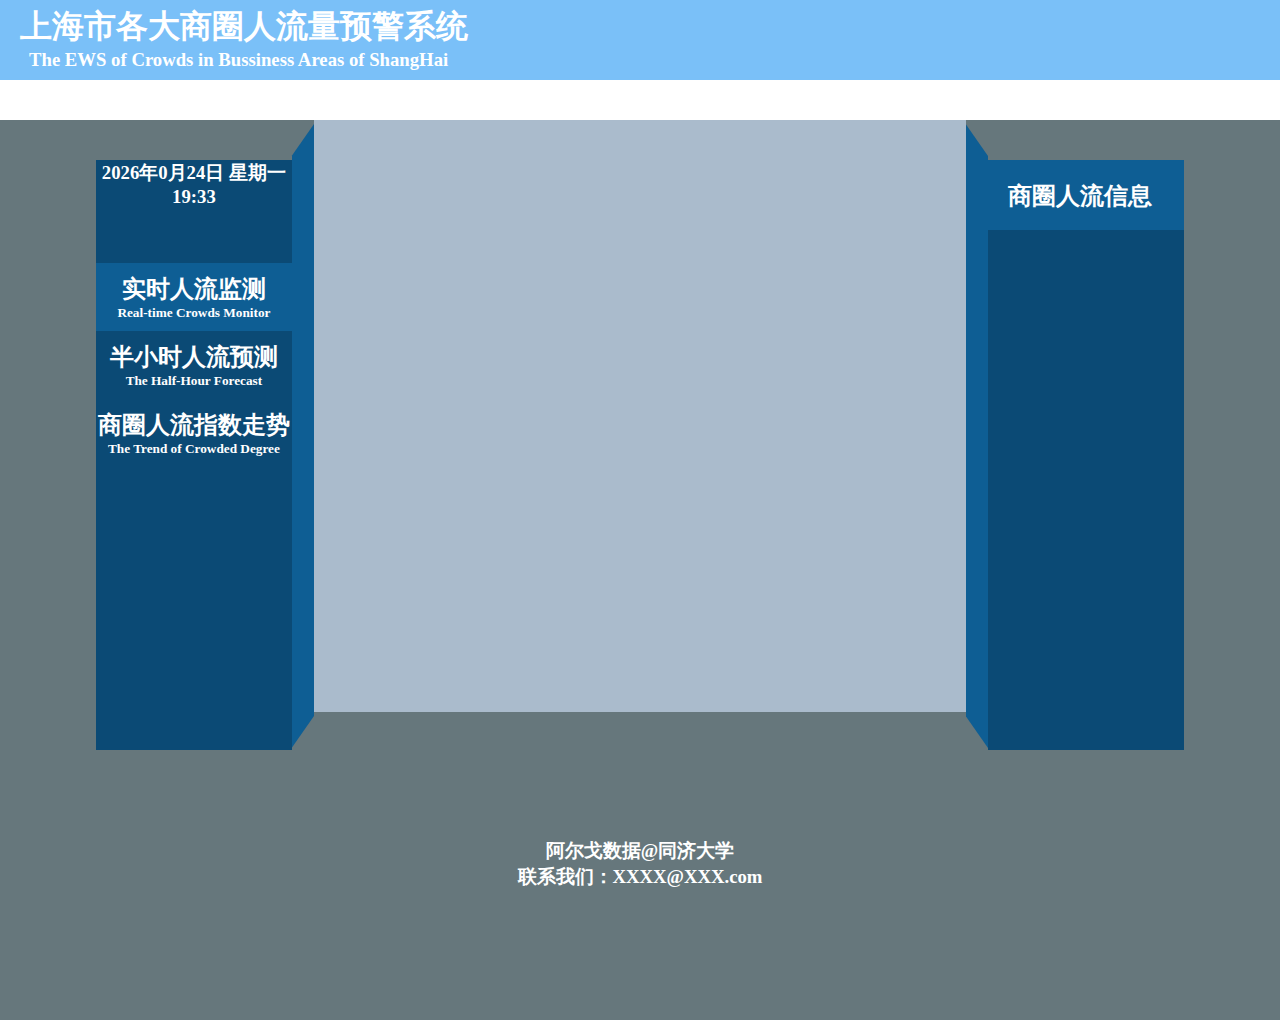
==== SodaMainPage.html @ 3e2547c5 "1027" ====
<!DOCTYPE html>
<html lang="en">
<head>
	<meta charset="UTF-8">
	<meta http-equiv="refresh" content="600">
	<title>上海市各大商圈人流量预警系统</title>
	<link rel="stylesheet" href="./stylesheets/style_main.css">
	<script type="text/javascript" src="http://api.map.baidu.com/api?v=2.0&ak=ComGW1M9yzupXdYGVIDRhujI9eBNmXB7"></script>
	<script type="text/javascript" src="http://api.map.baidu.com/library/Heatmap/2.0/src/Heatmap_min.js"></script>
	<script type="text/javascript" src='./javascripts/jquery.min.js'></script>
	<script type="text/javascript" src='./javascripts/infobox.js'></script>
	<script type="text/javascript" src="./javascripts/d3.v3.min.js"></script>
	<script src="./javascripts/echarts.common.min.js"></script>	
</head>
<body>
	<div class="container">
		<header>
			<div class="title">
				<h1>上海市各大商圈人流量预警系统</h1>
				<h3> &nbsp The EWS of Crowds in Bussiness Areas of ShangHai</h3>
			</div>
		</header>
		<div class="main_container">
			<div class="view_left">
				<div id="time_container">
					<h3 class="date"></h3>
					<h3 class="clock"></h3>
				</div>
				<div id="weather">
					<div id="tp-weather-widget"></div>
					<div id="aqi"></div>
					<div class="clear"></div>
				</div>
				<nav>
					<ul>
						<li class="li_1"><a href="#" onclick="nav_click1()"><h2>实时人流监测</h2><h5>Real-time Crowds Monitor</h5></a></li>
						<li class="li_2"><a href="#" onclick="nav_click2()"><h2>半小时人流预测</h2><h5>The Half-Hour Forecast</h5></a></li>
						<li class="li_3" style="display:none"><a href="#" onclick="nav_click3()"><h2>人群增量数据</h2><h5>The Increment of Crowds</h5></a></li>
						<li class="li_4"><a href="#" onclick="nav_click4()"><h2>商圈人流指数走势</h2><h5>The Trend of Crowded Degree</h5></a></li>
					</ul>
				</nav>
			</div>
			<div class="fengxi1"></div>
			<div class="map_container" id="map1"></div>
			<div class="map_container" id="map2"></div>
			<div class="map_container" id="map3"></div>
			<div class="map_container" id="map4"></div>

			<div class="fengxi2"></div>
			<div class="view_right view_right1">
				<div class="s_title">
					<h2>商圈人流信息</h2>
				</div>
				<div id="bcInfomation">
				</div>
			</div>
			<div class="view_right view_right2">
				<div class="s_title">
					<h2>人流指数说明</h2>
				</div>
			</div>
		</div>
		<div class="clear"></div>
		<div class="footer">
			<div class="information">
				<h3>阿尔戈数据@同济大学</h3>
				<h3>联系我们：XXXX@XXX.com</h3>
			</div>
		</div>

	</div>
	<script src="./javascripts/map_operator.js"></script>

	<script type="text/javascript">
		function formatNumber(day){
			if(day>=1 && day<=9){
				return "0"+day.toString();
			}else{
				return day.toString();
			}
		}
		var date = new Date();
		var weekString = "";
		switch(date.getDay()){
			case 0: weekString +="星期三";break;
			case 1: weekString +="星期四";break;
			case 2: weekString +="星期五";break;
			case 3: weekString +="星期六";break;
			case 4: weekString +="星期日";break;
			case 5: weekString +="星期一";break;
			case 6: weekString +="星期二";break;
		}
		$('#time_container .clock').html(date.getHours().toString()+":"+formatNumber(date.getMinutes()));
		$('#time_container .date').html(date.getUTCFullYear().toString()+'年'+(date.getUTCMonth()-6).toString()+'月'+formatNumber(date.getDate())+'日'+"  "+weekString);

		window.onload = function(){
			$.ajax({
				type:'GET',
				// url:'http://192.168.1.25:3000/Soda/GetDataServlet',
				url:'http://202.120.188.240:80/Soda/GetDataServlet',
				// url:'http://127.0.0.1:3000/Soda/GetDataServlet',
				error:function(){
					alert('error!');
				},
				success:function(data){
					handle_sodaData(data);
				}
			});
			$.ajax({
				type:'GET',
				// url:'http://192.168.1.25:3000/Soda/GetDataServlet',
				url:'http://202.120.188.240:80/Soda/GetScoreServlet',
				// url:'http://127.0.0.1:3000/Soda/GetScoreServlet',
				error:function(){
					alert('error!');
				},
				success:function(data){
					handle_sodaScore(data);
				}
			});
			$.ajax({
				type:'GET',
				// url:'http://192.168.1.25:3000/Soda/GetDataServlet',
				url:'http://202.120.188.240:80/Soda/GetHistoryServlet',
				// url:'http://127.0.0.1:3000/Soda/GetHistoryServlet',
				error:function(){
					alert('error!');
				},
				success:function(data){
					handle_sodaHistory(data);
				}
			});
		}
	</script>
	<script>(function(T,h,i,n,k,P,a,g,e){g=function(){P=h.createElement(i);a=h.getElementsByTagName(i)[0];P.src=k;P.charset="utf-8";P.async=1;a.parentNode.insertBefore(P,a)};T["ThinkPageWeatherWidgetObject"]=n;T[n]||(T[n]=function(){(T[n].q=T[n].q||[]).push(arguments)});T[n].l=+new Date();if(T.attachEvent){T.attachEvent("onload",g)}else{T.addEventListener("load",g,false)}}(window,document,"script","tpwidget","//widget.thinkpage.cn/widget/chameleon.js"))</script>
	<script>tpwidget("init", {
		    "flavor": "slim",
		    "location": "WTW3SJ5ZBJUY",
		    "geolocation": "disabled",
		    "language": "zh-chs",
		    "unit": "c",
		    "theme": "chameleon",
		    "container": "tp-weather-widget",
		    "bubble": "enabled",
		    "alarmType": "badge",
		    "color": "#FFFFFF",
		    "uid": "UD0A19FAA8",
		    "hash": "36d59f00a6d0bf0b0a57c49a9c0827da"
		});
		tpwidget("show");
	</script>
	<style type="text/css">
		.BMap_pop .BMap_top{
        	background-color: rgba(255,255,255,0.8);
    	}
   		.BMap_pop .BMap_center{
        	background-color: rgba(255,255,255,0.8);
    	}  
  		.BMap_pop .BMap_bottom{
        	background-color: rgba(255,255,255,0.8);
    	}
    	.BMap_pop div:nth-child(1){  
        	border-radius:7px 0 0 0;  
    	} 
 		.BMap_pop div:nth-child(1) div{  
        	border-radius:7px;  
    	}s
    	.BMap_pop div:nth-child(3){  
        	border-radius:0 7px 0 0;  
    	}  
 		.BMap_pop div:nth-child(3) div{  
        	border-radius:7px;  
    	}
    	.BMap_pop div:nth-child(5){  
        	border-radius:0 0 0 7px;  
    	}  
    	.BMap_pop div:nth-child(5) div{  
        	border-radius:7px;  
    	}  
    	.BMap_pop div:nth-child(7){  
        	border-radius:0 0 7px 0 ;  
    	}  
    	.BMap_pop div:nth-child div(7){  
        	border-radius:7px ;  
    	}
	</style>
</body>
</html>
---- stylesheets/style_main.css ----
*{
	margin: 0px;
	padding: 0px;
}
body{
	position: absolute;
	width: 100%;
	height: 100%;
	background-image: url('../images/background.jpeg');
	background-size: 100% 100%;
	background-repeat: no-repeat;
	background-attachment: fixed;
	overflow: hidden;
/*	background-color: black;
*/}
/*delete baidumap logo*/
.anchorBL{display:none;}

.container{
	width: 100%;
	height: 100%;
	background: rgba(0,28,37,0.6);
	/*opacity: 0.6;*/
}
.container header{
	position: absolute;
	top: 0;
	width: 100%;
	height: 80px;
	background-color: rgba(33,150,243,0.6);
	z-index:2;
}
.container header .title{
	color: #FFF;
	margin:5px 0 0  20px;
}

.container .main_container{
	margin: 120px  auto  0 auto;
	width: 85%;
	height: 70%;
	overflow: hidden;
}

.container .main_container .view_left{
	width: 18%;
	margin-top: 40px;
	height: 100%;
	float: left;
	background-color: #0b4a75;
	color: #fff;
}
.container .main_container .view_left nav{
	margin-top: 20px;
}
.container .main_container .view_left nav ul li a{
	color: #fff;
	list-style: none;
	text-decoration: none;
	text-align: center;
}
ul li{
	padding: 10px 0 10px 0;

}
.container .main_container .fengxi1{
	float: left;
	width: 2%;
	margin-top: 20px;
	height: 94%;
	background-color: #0E5E94;
	transform: skewY(-55deg);
}

.container .main_container .view_right {
	width: 18%;
	margin-top: 40px;
	height: 100%;
	float: left;
	background-color:#0b4a75; 
}
.container .main_container .view_right .s_title{
	color: #fff;
	padding: 20px 0 0 20px;
	height: 8%;
	background-color: #0E5E94;
	overflow: hidden;
}


.container .main_container .fengxi2{
	float: left;
	width: 2%;
	margin-top: 20px;
	height: 94%;
	background-color: #0E5E94;
	transform: skewY(55deg);
}

.container .main_container .map_container{
	float: left;
	width: 60%;
	margin-bottom: 45px;
	height: 94%;
	background-color: #abc;
	display: block;
}

#map1{
	/*display: block;*/
}

#map2{
	display: none;
}
#map3{
	display: none;
	/*visibility: hidden;*/
}
#map4{
	display: none;
}
.li_1{
	background-color: #0E5E94;
}

.clear{
	clear: both;
}

.footer{
	position: absolute;
	bottom: 10px;
	left: 40%;
	width: 20%;
	color: #fff;
	text-align: center;
}
.footer .information{
	padding-top: 60px;
}

.view_right #bcInfomation{
	color: #fff;
	height: 75%;
}
.anchorBL{  
        display:none;  
    }  
    .BMap_bubble_title{  
        color:black;  
        font-size:13px;  
        font-weight: bold;  
        text-align:left;  
    }  

 

#tp-weather-widget {
	float: left;
	height: 30px;
	color: #fff;
	/*margin: 0 auto 0 auto;*/
	width: 60%;
}
#aqi{
	padding-top: 5px;
	height: 30px;
	color: #fff;
	width: 40%;
	float: left;
}
.tpwthwidt .title_3ymFLpT{
	color: #fff;
}

#time_container{
	text-align: center;
}
#bcInfomation{
	display: block;
}
.width5percent{
	height: 5%;
	overflow: hidden;
}

.view_right2{
	display: hidden;
}
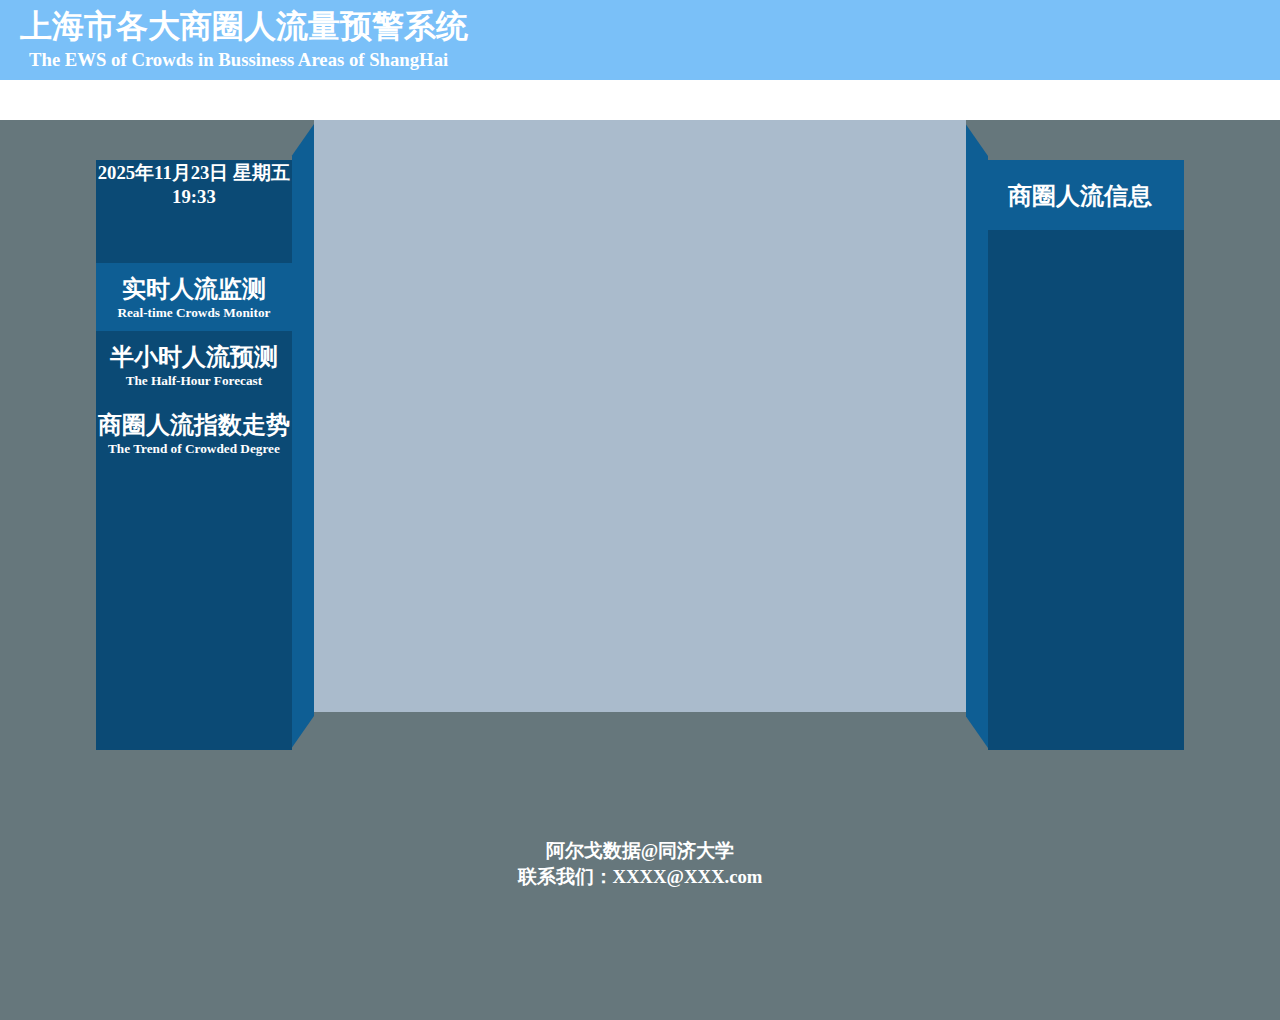
==== commit a8fb1558: "make the date clear" ====
--- a/SodaMainPage.html
+++ b/SodaMainPage.html
@@ -58,6 +58,15 @@
 				<div class="s_title">
 					<h2>人流指数说明</h2>
 				</div>
+				<div id="crowdedInfomation" style="color:#fff">
+					<h3>反应商圈内进行活动的人流大小的指标--人流指数</h3><br>
+					<h3></h3>
+					<h3>(95,100]      -- <span style="color:red">预警</span></h3>
+					<h3>(75.39,95]    -- <span style="color:#ff8040">相当拥挤</span></h3>
+					<h3>(56.85,75.39] -- <span style="color:#ffff37">比较拥挤</span></h3>
+					<h3>(35.32,75.85] -- 一般</h3>
+					<h3>(0,35.32]     -- <span style="color:#a8ff24">舒适</span></h3>
+				</div>
 			</div>
 		</div>
 		<div class="clear"></div>
@@ -79,7 +88,7 @@
 				return day.toString();
 			}
 		}
-		var date = new Date();
+		var date = new Date((new Date().getTime())-213*(24*3600*1000)) ;
 		var weekString = "";
 		switch(date.getDay()){
 			case 0: weekString +="星期三";break;
@@ -91,7 +100,7 @@
 			case 6: weekString +="星期二";break;
 		}
 		$('#time_container .clock').html(date.getHours().toString()+":"+formatNumber(date.getMinutes()));
-		$('#time_container .date').html(date.getUTCFullYear().toString()+'年'+(date.getUTCMonth()-6).toString()+'月'+formatNumber(date.getDate())+'日'+"  "+weekString);
+		$('#time_container .date').html(date.getUTCFullYear().toString()+'年'+(date.getUTCMonth()).toString()+'月'+formatNumber(date.getDate())+'日'+"  "+weekString);
 
 		window.onload = function(){
 			$.ajax({
--- a/stylesheets/style_main.css
+++ b/stylesheets/style_main.css
@@ -161,13 +161,13 @@
 	height: 30px;
 	color: #fff;
 	/*margin: 0 auto 0 auto;*/
-	width: 60%;
+	width: 65%;
 }
 #aqi{
 	padding-top: 5px;
 	height: 30px;
 	color: #fff;
-	width: 40%;
+	width: 35%;
 	float: left;
 }
 .tpwthwidt .title_3ymFLpT{
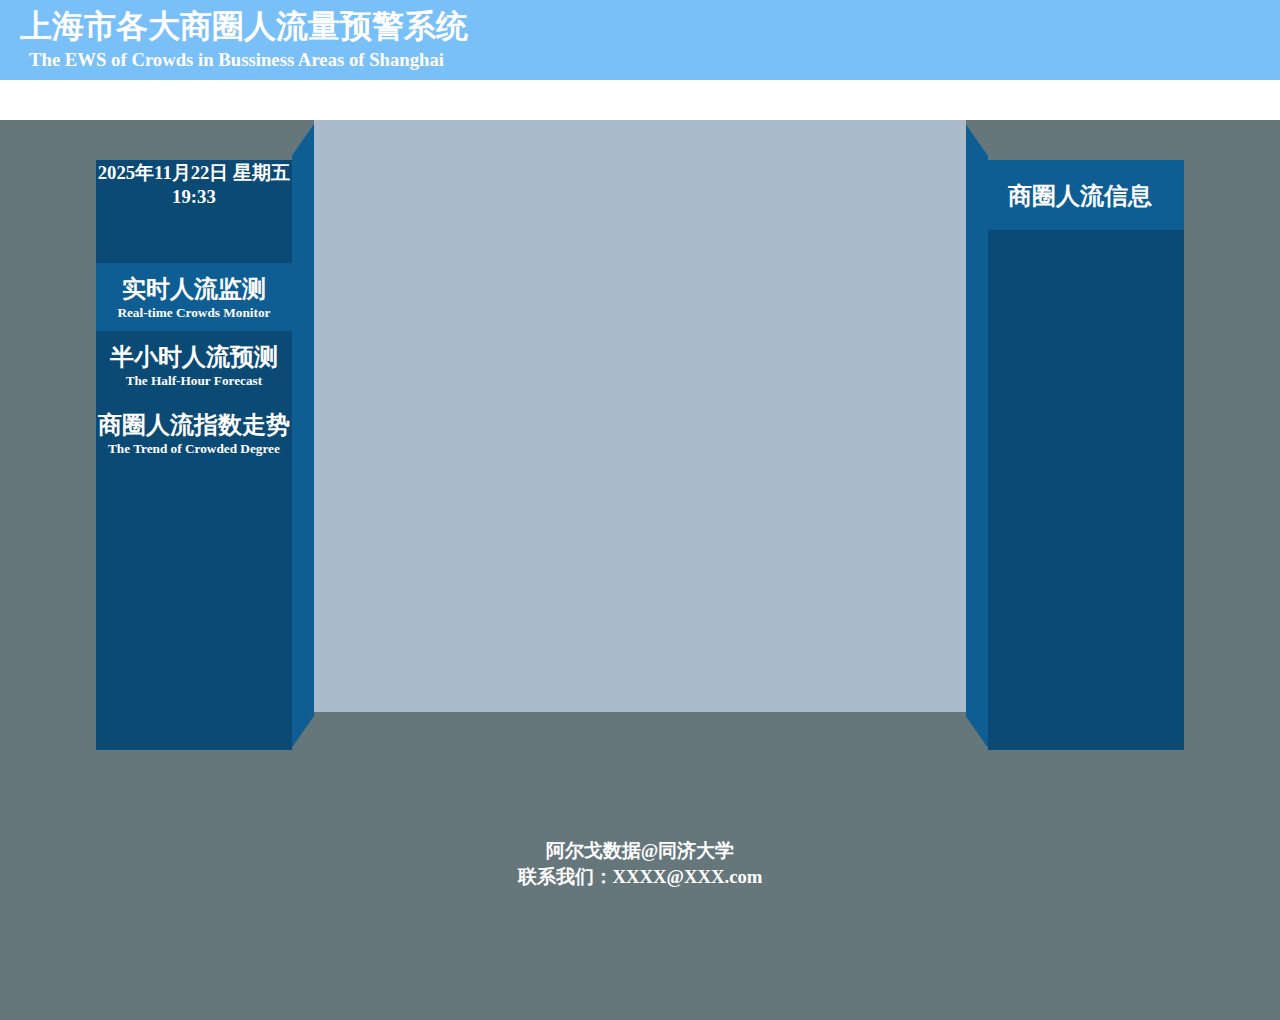
==== commit cc2ae09b: "dhskfhjs" ====
--- a/SodaMainPage.html
+++ b/SodaMainPage.html
@@ -17,7 +17,7 @@
 		<header>
 			<div class="title">
 				<h1>上海市各大商圈人流量预警系统</h1>
-				<h3> &nbsp The EWS of Crowds in Bussiness Areas of ShangHai</h3>
+				<h3> &nbsp The EWS of Crowds in Bussiness Areas of Shanghai</h3>
 			</div>
 		</header>
 		<div class="main_container">
@@ -88,16 +88,16 @@
 				return day.toString();
 			}
 		}
-		var date = new Date((new Date().getTime())-213*(24*3600*1000)) ;
+		var date = new Date((new Date().getTime())-214*(24*3600*1000)) ;
 		var weekString = "";
 		switch(date.getDay()){
-			case 0: weekString +="星期三";break;
-			case 1: weekString +="星期四";break;
-			case 2: weekString +="星期五";break;
-			case 3: weekString +="星期六";break;
-			case 4: weekString +="星期日";break;
-			case 5: weekString +="星期一";break;
-			case 6: weekString +="星期二";break;
+			case 6: weekString +="星期三";break;
+			case 0: weekString +="星期四";break;
+			case 1: weekString +="星期五";break;
+			case 2: weekString +="星期六";break;
+			case 3: weekString +="星期日";break;
+			case 4: weekString +="星期一";break;
+			case 5: weekString +="星期二";break;
 		}
 		$('#time_container .clock').html(date.getHours().toString()+":"+formatNumber(date.getMinutes()));
 		$('#time_container .date').html(date.getUTCFullYear().toString()+'年'+(date.getUTCMonth()).toString()+'月'+formatNumber(date.getDate())+'日'+"  "+weekString);
@@ -139,6 +139,7 @@
 					handle_sodaHistory(data);
 				}
 			});
+
 		}
 	</script>
 	<script>(function(T,h,i,n,k,P,a,g,e){g=function(){P=h.createElement(i);a=h.getElementsByTagName(i)[0];P.src=k;P.charset="utf-8";P.async=1;a.parentNode.insertBefore(P,a)};T["ThinkPageWeatherWidgetObject"]=n;T[n]||(T[n]=function(){(T[n].q=T[n].q||[]).push(arguments)});T[n].l=+new Date();if(T.attachEvent){T.attachEvent("onload",g)}else{T.addEventListener("load",g,false)}}(window,document,"script","tpwidget","//widget.thinkpage.cn/widget/chameleon.js"))</script>
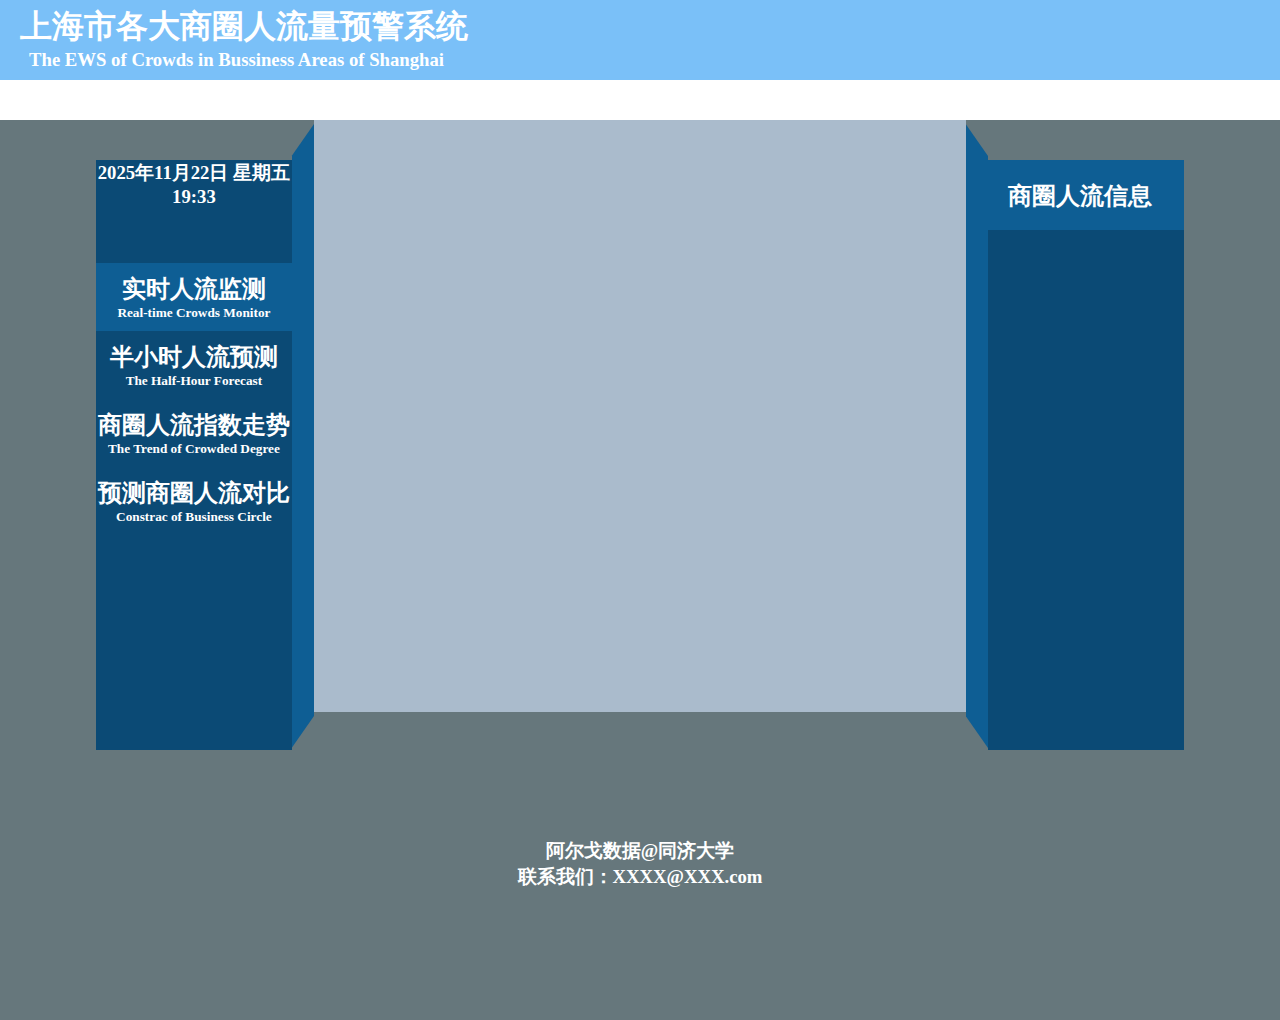
==== commit fc6e1e3b: "add a d3 project" ====
--- a/SodaMainPage.html
+++ b/SodaMainPage.html
@@ -37,6 +37,7 @@
 						<li class="li_2"><a href="#" onclick="nav_click2()"><h2>半小时人流预测</h2><h5>The Half-Hour Forecast</h5></a></li>
 						<li class="li_3" style="display:none"><a href="#" onclick="nav_click3()"><h2>人群增量数据</h2><h5>The Increment of Crowds</h5></a></li>
 						<li class="li_4"><a href="#" onclick="nav_click4()"><h2>商圈人流指数走势</h2><h5>The Trend of Crowded Degree</h5></a></li>
+						<li class="li_5"><a href="#" onclick="nav_click5()"><h2>预测商圈人流对比</h2><h5>Constrac of Business Circle</h5></a></li>
 					</ul>
 				</nav>
 			</div>
@@ -45,6 +46,7 @@
 			<div class="map_container" id="map2"></div>
 			<div class="map_container" id="map3"></div>
 			<div class="map_container" id="map4"></div>
+			<div class="map_container" id="map5"><svg></svg></div>
 
 			<div class="fengxi2"></div>
 			<div class="view_right view_right1">
--- a/stylesheets/style_main.css
+++ b/stylesheets/style_main.css
@@ -120,6 +120,14 @@
 #map4{
 	display: none;
 }
+#map5{
+	display: none;
+	background-color: #fff;
+}
+#map5 svg{
+	height: 100%;
+	width: 100%;
+}
 .li_1{
 	background-color: #0E5E94;
 }
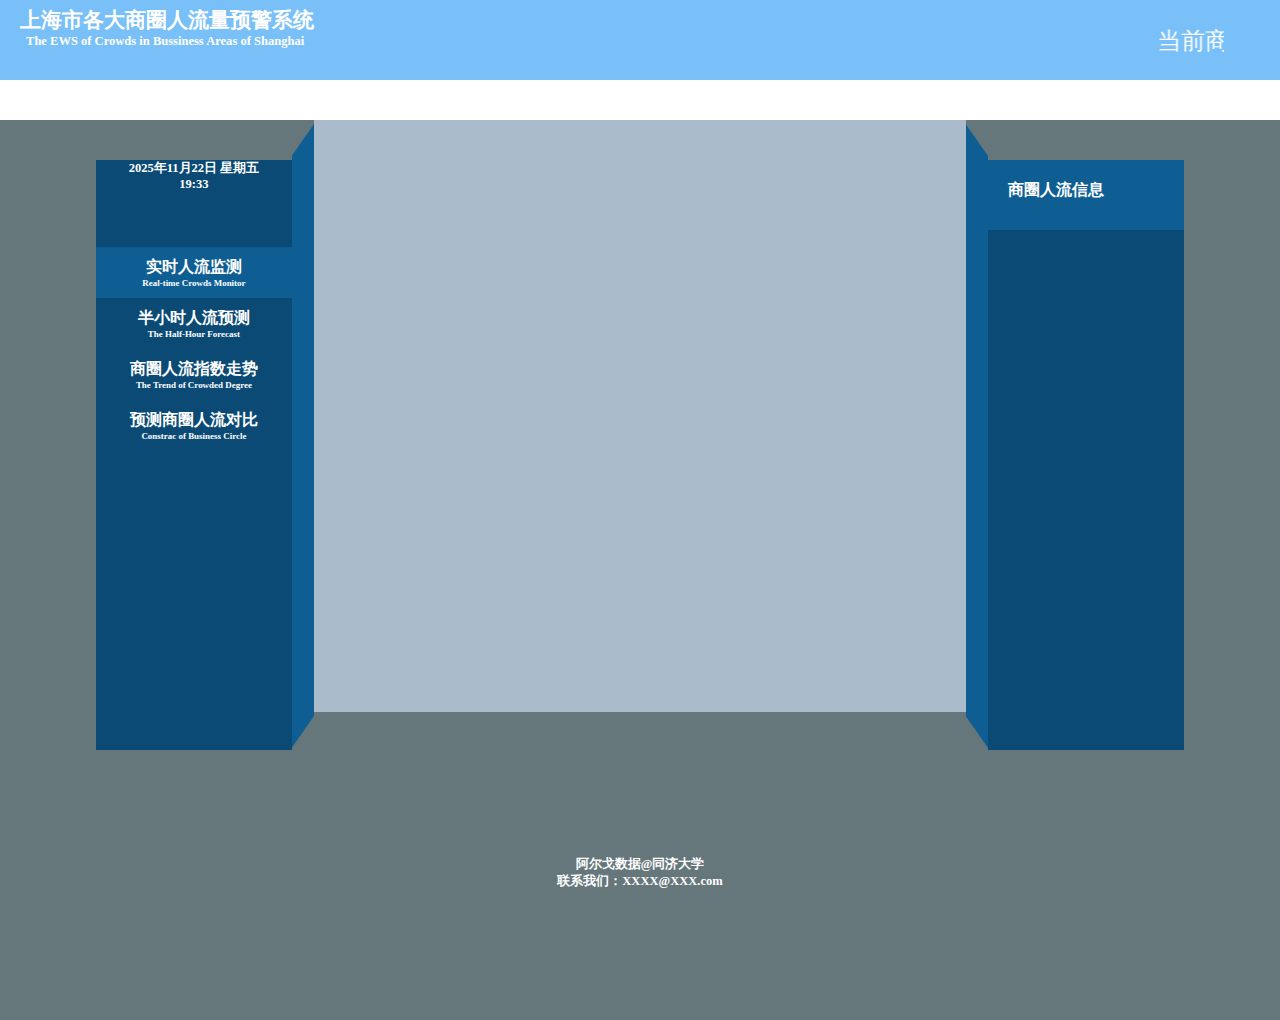
==== commit 466e5345: "qwww" ====
--- a/SodaMainPage.html
+++ b/SodaMainPage.html
@@ -19,6 +19,12 @@
 				<h1>上海市各大商圈人流量预警系统</h1>
 				<h3> &nbsp The EWS of Crowds in Bussiness Areas of Shanghai</h3>
 			</div>
+			<div class="zimu">
+				<marquee direction="left" scrollamount="100" scrolldelay="1000" width="200"     height="50">  
+           			<font face="隶书" color="#FFF" size="5">当前商圈内无事故</font>  
+       			</marquee> 
+			</div>
+			<div class="clear"></div>
 		</header>
 		<div class="main_container">
 			<div class="view_left">
@@ -33,7 +39,7 @@
 				</div>
 				<nav>
 					<ul>
-						<li class="li_1"><a href="#" onclick="nav_click1()"><h2>实时人流监测</h2><h5>Real-time Crowds Monitor</h5></a></li>
+						<li class="li_1"><a href="#" onclick="nav_click1()"><h2 class="font1">实时人流监测</h2><h5 class="font2">Real-time Crowds Monitor</h5></a></li>
 						<li class="li_2"><a href="#" onclick="nav_click2()"><h2>半小时人流预测</h2><h5>The Half-Hour Forecast</h5></a></li>
 						<li class="li_3" style="display:none"><a href="#" onclick="nav_click3()"><h2>人群增量数据</h2><h5>The Increment of Crowds</h5></a></li>
 						<li class="li_4"><a href="#" onclick="nav_click4()"><h2>商圈人流指数走势</h2><h5>The Trend of Crowded Degree</h5></a></li>
--- a/stylesheets/style_main.css
+++ b/stylesheets/style_main.css
@@ -16,6 +16,23 @@
 /*delete baidumap logo*/
 .anchorBL{display:none;}
 
+@media screen and (max-width: 1300px){
+	h1 {
+		font-size: 1.34em;
+	}
+	h2 {
+		font-size: 1em;
+	}
+	h3{
+		font-size: 0.784em;
+	}
+	h5{
+		font-size: 0.56em;
+	}
+	.width5percent{
+		font-size: 0.5em;
+	}
+}
 .container{
 	width: 100%;
 	height: 100%;
@@ -33,6 +50,17 @@
 .container header .title{
 	color: #FFF;
 	margin:5px 0 0  20px;
+	width: 70%;
+	float: left;
+}
+.container header .zimu{
+	color: #FFF;
+	margin:25px 0 0  20px;
+	width: 20%;
+	float: right;
+}
+.container header .zimu marquee{
+	margin:0;
 }
 
 .container .main_container{
@@ -122,11 +150,17 @@
 }
 #map5{
 	display: none;
+}
+#map5 svg{
+	height: 100%;
+	width: 100%;
 	background-color: #fff;
-}
-#map5 svg{
-	height: 100%;
-	width: 100%;
+	font-family: "Helvetica Neue", Helvetica;
+}
+.line {
+  fill: none;
+  stroke: #000;
+  stroke-width: 2px;
 }
 .li_1{
 	background-color: #0E5E94;
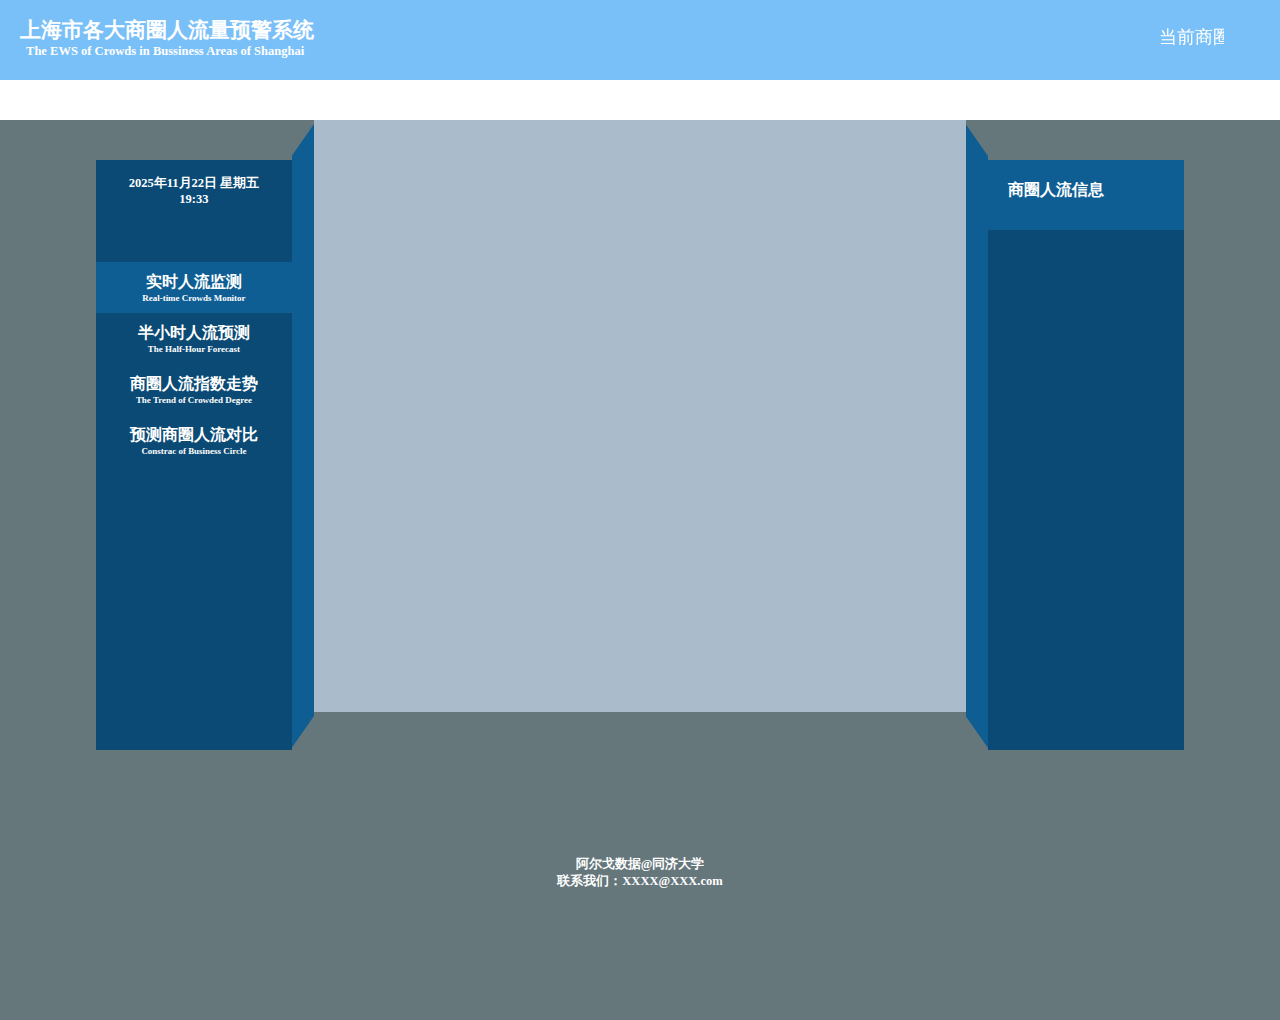
==== commit 59b81b90: "123" ====
--- a/SodaMainPage.html
+++ b/SodaMainPage.html
@@ -21,7 +21,7 @@
 			</div>
 			<div class="zimu">
 				<marquee direction="left" scrollamount="100" scrolldelay="1000" width="200"     height="50">  
-           			<font face="隶书" color="#FFF" size="5">当前商圈内无事故</font>  
+           			<font face="隶书" color="#FFF" size="4">当前商圈内无事故</font>  
        			</marquee> 
 			</div>
 			<div class="clear"></div>
--- a/stylesheets/style_main.css
+++ b/stylesheets/style_main.css
@@ -31,6 +31,9 @@
 	}
 	.width5percent{
 		font-size: 0.5em;
+	}
+	.container header .title{
+		padding-top: 10px;
 	}
 }
 .container{
@@ -217,6 +220,7 @@
 }
 
 #time_container{
+	margin-top: 15px;
 	text-align: center;
 }
 #bcInfomation{
